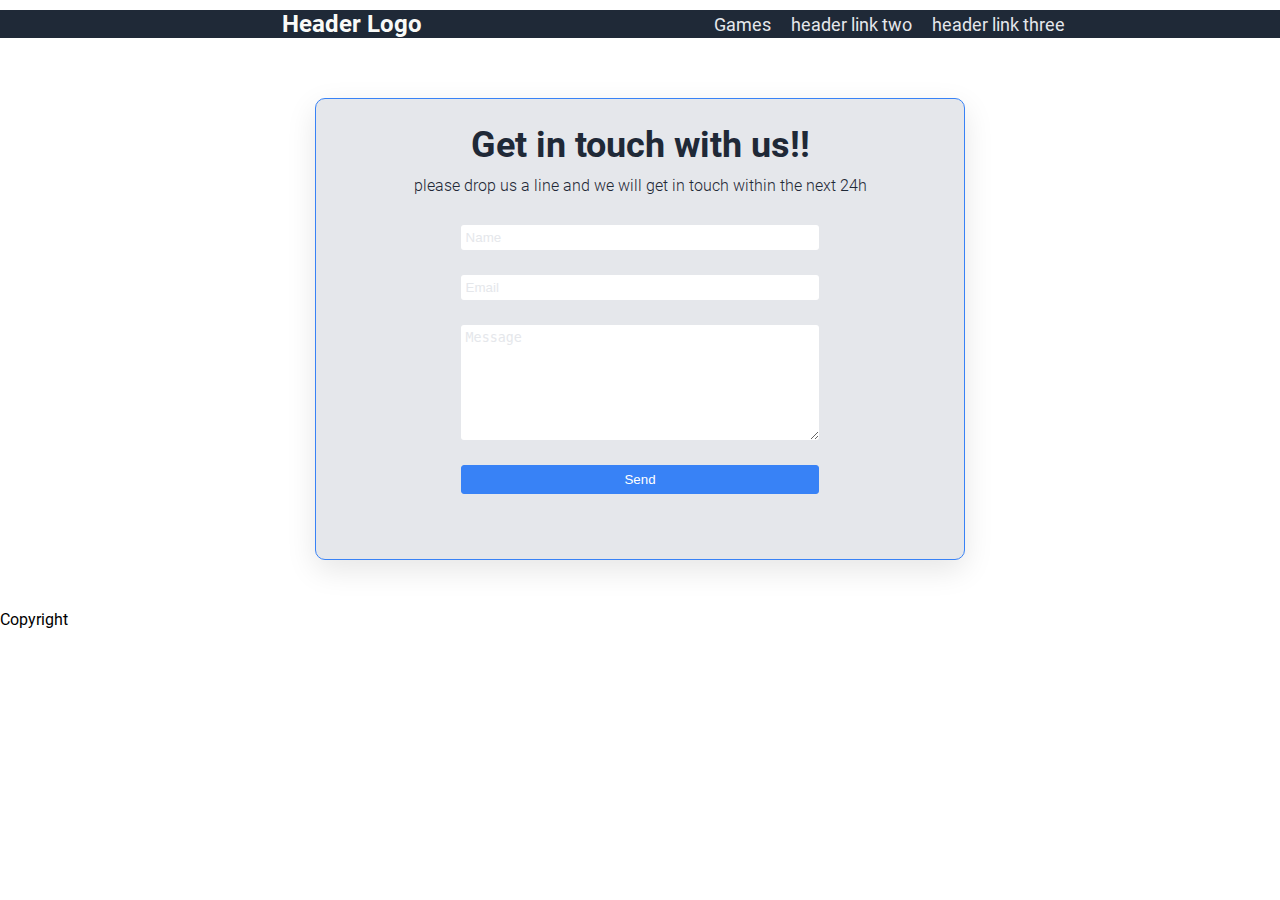
==== contact.html @ ea9121c8 "contact form commit" ====
<!DOCTYPE html>
<html lang="en">
<head>
    <meta charset="UTF-8">
    <meta name="viewport" content="width=device-width, initial-scale=1.0">
    <link rel="stylesheet" href="https://necolas.github.io/normalize.css/8.0.1/normalize.css">
    <link rel="stylesheet" href="./css/contact.css">
    <title>Contact Page</title>
</head>
<body>
    <header>
        <nav class="navbar">
            <div class="logo">
                <a href="index.html">Header Logo</a>
            </div>
            <ul class="menu">
                <li><a href="#">Games</a></li>
                <li><a href="#">header link two</a></li>
                <li><a href="#">header link three</a></li>
            </ul>
        </nav>
    </header>
    <main>
        <div class="form-container">
            <div class="header-form">
                <h2> Get in touch with us!! </h2> 
                <p> please drop us a line and we will get in touch within the next 24h</p>
            </div>
            <div class="contact-form">
                <form action="" method="POST" class="formulario">
                    <input class="control-name" type="text" name="name" id="name" placeholder="Name" required>
                    <input class="control-email" type="email" name="email" id="email" placeholder="Email" pattern="^([a-zA-Z0-9_\-\.]+)@([a-zA-Z0-9_\-\.]+)\.([a-zA-Z]{2,5})$" required>
                    <textarea class="control-message" type="content" name="message" id="message" placeholder="Message" rows="7" required></textarea>
                    <input class="submit-button" type="submit" value="Send">
                </form>
            </div>
        </div>    
    </main>

    <footer>
        <p>Copyright</p>
    </footer>
</body>
</html>
---- css/contact.css ----
@import url("fonts.css");
@import url("colors.css");
@import url("base.css");

.form-container {
    background: #E5E7EB;
    box-shadow: 0 10px 30px rgb(0 0 0 / 10%);
    padding: 25px;
    display: flex;
    max-width: 650px;
    margin: 50px auto;
    flex-direction: column;
    border: solid 1px var(--blue);
    border-radius: 10px;
    align-items: center;
}

.header-form {
    text-align: center;
}

.header-form h2 {
    color: var(--dark_blue);
    font-size: 36px;
    margin-bottom: 10px;
}

.header-form p {
    color: var(--dark_blue);
    font-size: 16px;
    font-weight: 300;
}

.contact-form {
    width: 60%;
}

.formulario {
    padding-top: 30px;
    padding-bottom: 30px;
    display: flex;
    flex-direction: column;
}

.control-name, .control-email, .control-message {
    background:white;
    border-radius: 3px;
    color: var(--light_gray);
    border-style: none;
    margin-bottom: 25px;
    padding: 5px 5px 5px 5px;
    outline-color: var(--blue);
    width: 100%;
}

.control-name::placeholder {
    color: var(--light_gray);
}

.control-email::placeholder {
    color: var(--light_gray);
}

.control-message::placeholder {
    color: var(--light_gray);
}

.submit-button {
    background: var(--blue);
    border-radius: 3px;
    border:solid 1px var(--blue);
    color: white;
    margin-bottom: 10px;
    padding: 6px;
    float: right;
}
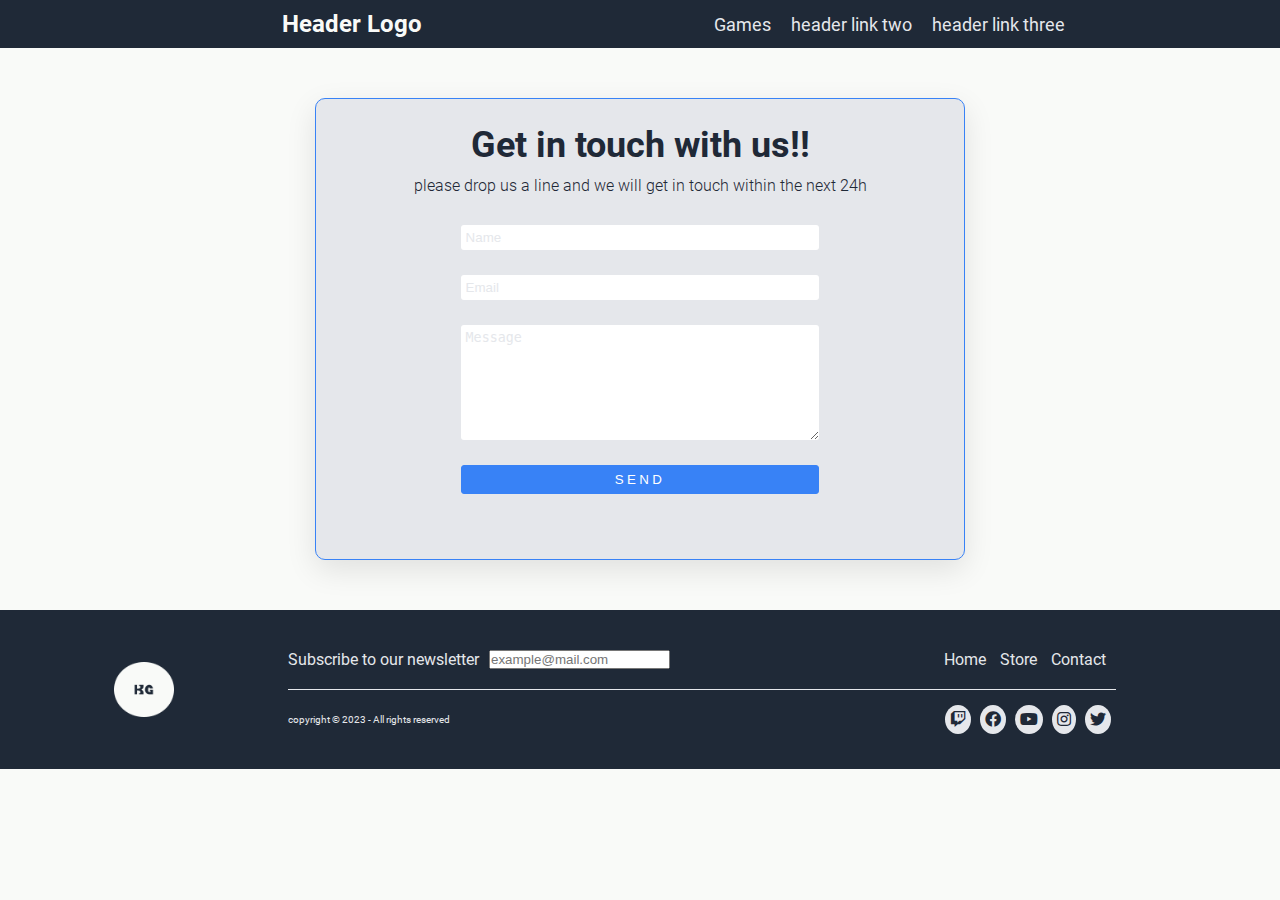
==== commit 66622e68: "footer added" ====
--- a/contact.html
+++ b/contact.html
@@ -4,6 +4,7 @@
     <meta charset="UTF-8">
     <meta name="viewport" content="width=device-width, initial-scale=1.0">
     <link rel="stylesheet" href="https://necolas.github.io/normalize.css/8.0.1/normalize.css">
+    <link rel="stylesheet" href="https://use.fontawesome.com/releases/v5.0.10/css/all.css">
     <link rel="stylesheet" href="./css/contact.css">
     <title>Contact Page</title>
 </head>
@@ -36,9 +37,36 @@
             </div>
         </div>    
     </main>
-
-    <footer>
-        <p>Copyright</p>
+    <footer class="footer">
+        <div class="f-logo-container">
+            <img src="./img/logo - circle.png" alt="logo Kreativstorm Games">
+        </div>
+        <div class="f-links-container">
+            <div class="f-first-row">
+                <div class="newsletter-container">
+                    <p>Subscribe to our newsletter</p>
+                    <input type="text" placeholder="example@mail.com">
+                </div>
+                <div class="footer-links">
+                    <a href="./index.html">Home</a>
+                    <a href="">Store</a>
+                    <a href="./contact.html">Contact</a>
+                </div>
+            </div>  
+            <div class="f-second-row"></div>
+            <div class="f-third-row">
+                <div class="copyright">
+                    <p>copyright © 2023 - All rights reserved</p>
+                </div>
+                <div class="social-media">
+                    <a href="https://www.twitch.tv/" target="_blank"><i class="fab fa-twitch"></i></a>
+                    <a href="https://www.facebook.com/" target="_blank"><i class="fab fa-facebook"></i></a>
+                    <a href="https://www.youtube.com" target="_blank"><i class="fab fa-youtube"></i></a>
+                    <a href="https://www.instagram.com/" target="_blank"><i class="fab fa-instagram"></i></a>
+                    <a href="https://twitter.com/" target="_blank"><i class="fab fa-twitter"></i></a>
+                </div>
+            </div>
+        </div>
     </footer>
 </body>
 </html>--- a/css/contact.css
+++ b/css/contact.css
@@ -73,4 +73,109 @@
     margin-bottom: 10px;
     padding: 6px;
     float: right;
+    text-transform: uppercase;
+    letter-spacing: 0.25em;
+    cursor: pointer;
+    transition: box-shadow 0.3s ease, transform 0.3s ease;
+}
+
+.submit-button:hover {
+    box-shadow: 0 2px 4px rgba(0, 0, 0, 0.5);
+    transform: scale(1.05);
+}
+
+/* footer */
+
+.footer {
+    background: var(--dark_blue_bg);
+    display: flex;
+    align-items: center;
+    justify-content: flex-start;
+    color: var(--light_gray);
+    font-size: 16px;
+    padding: 20px;  
+}
+
+.f-logo-container {
+    width: 20%;
+    display: flex;
+    align-items: center;
+    justify-content: center;
+}
+
+.f-logo-container img {
+    width: 60px;
+}
+
+.f-links-container {
+    width: 70%;
+    display: flex;
+    flex-direction: column;
+    padding: 20px;
+}
+
+.f-first-row {
+    display: flex;
+    justify-content: space-between;
+}
+
+.newsletter-container {
+    display: flex;
+    align-items: flex-end;
+}
+
+.newsletter-container p {
+    color: var(--light_gray);
+    font-size: 16px;
+    margin-right: 10px;
+}
+
+.newsletter-container:-ms-input-placeholder {
+    color: var(--light_gray);
+    font-size: 14px;
+}
+
+.footer-links a {
+    color: var(--light_gray);
+    font-size: 16px;
+    text-decoration: none;
+    margin-right: 10px;
+}
+
+.footer-links a:hover {
+    color: var(--blue);
+}
+
+.f-second-row {
+    background-color: var(--light_gray);
+    height: 1px;
+    margin: 20px 0px;
+}
+
+.f-third-row {
+    display: flex;
+    justify-content: space-between;
+    align-items: center;
+}
+
+.copyright p {
+    font-size: 10px;
+}
+
+.social-media a {
+    background-color: var(--light_gray);
+    border-radius: 100%;
+    padding: 5px;
+    margin-right: 5px;
+}
+
+.fa-twitch, .fa-facebook, .fa-youtube, .fa-instagram, .fa-twitter {
+    color: var(--dark_blue_bg);
+}
+
+.social-media a:hover {
+    background-color: var(--dark_blue_bg);
+}
+.fa-twitch:hover, .fa-facebook:hover, .fa-youtube:hover, .fa-instagram:hover, .fa-twitter:hover {
+    color: var(--blue);
 }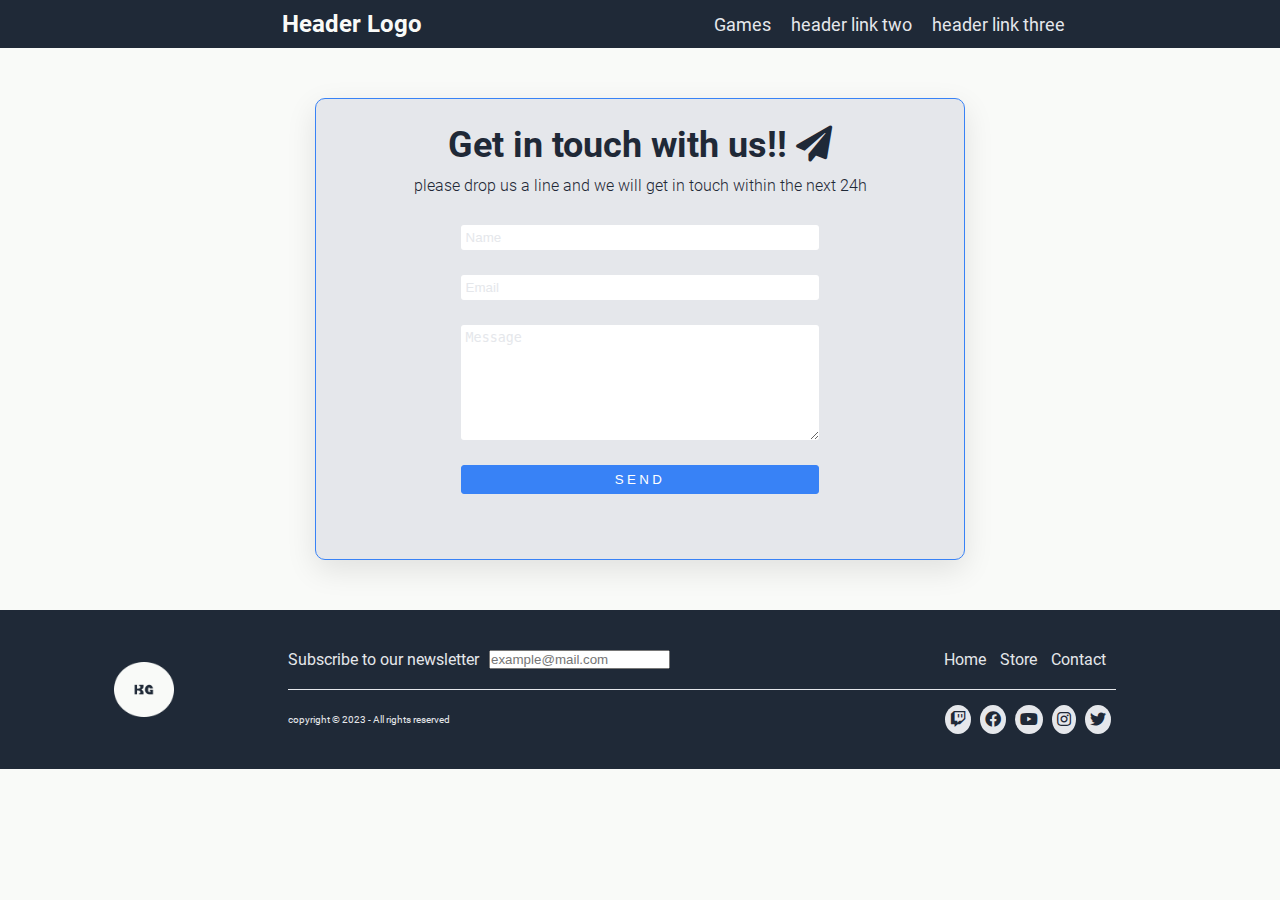
==== commit 00f8aefa: "paper-plane-icon added" ====
--- a/contact.html
+++ b/contact.html
@@ -24,7 +24,7 @@
     <main>
         <div class="form-container">
             <div class="header-form">
-                <h2> Get in touch with us!! </h2> 
+                <h2> Get in touch with us!! <i class="fas fa-paper-plane"></i> </h2> 
                 <p> please drop us a line and we will get in touch within the next 24h</p>
             </div>
             <div class="contact-form">
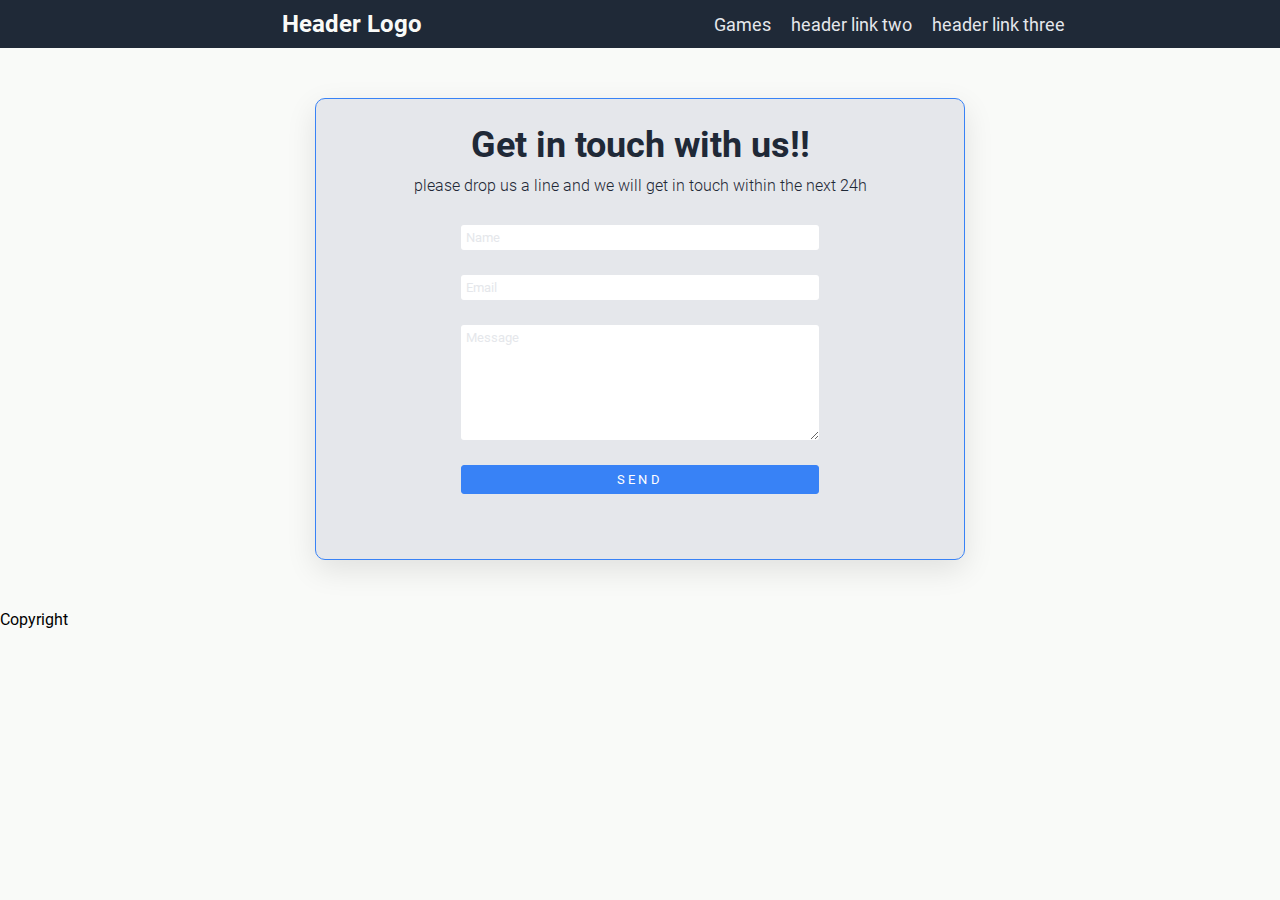
==== commit 407b485e: "changes" ====
--- a/contact.html
+++ b/contact.html
@@ -4,7 +4,6 @@
     <meta charset="UTF-8">
     <meta name="viewport" content="width=device-width, initial-scale=1.0">
     <link rel="stylesheet" href="https://necolas.github.io/normalize.css/8.0.1/normalize.css">
-    <link rel="stylesheet" href="https://use.fontawesome.com/releases/v5.0.10/css/all.css">
     <link rel="stylesheet" href="./css/contact.css">
     <title>Contact Page</title>
 </head>
@@ -24,7 +23,7 @@
     <main>
         <div class="form-container">
             <div class="header-form">
-                <h2> Get in touch with us!! <i class="fas fa-paper-plane"></i> </h2> 
+                <h2> Get in touch with us!! </h2> 
                 <p> please drop us a line and we will get in touch within the next 24h</p>
             </div>
             <div class="contact-form">
@@ -37,36 +36,8 @@
             </div>
         </div>    
     </main>
-    <footer class="footer">
-        <div class="f-logo-container">
-            <img src="./img/logo - circle.png" alt="logo Kreativstorm Games">
-        </div>
-        <div class="f-links-container">
-            <div class="f-first-row">
-                <div class="newsletter-container">
-                    <p>Subscribe to our newsletter</p>
-                    <input type="text" placeholder="example@mail.com">
-                </div>
-                <div class="footer-links">
-                    <a href="./index.html">Home</a>
-                    <a href="">Store</a>
-                    <a href="./contact.html">Contact</a>
-                </div>
-            </div>  
-            <div class="f-second-row"></div>
-            <div class="f-third-row">
-                <div class="copyright">
-                    <p>copyright © 2023 - All rights reserved</p>
-                </div>
-                <div class="social-media">
-                    <a href="https://www.twitch.tv/" target="_blank"><i class="fab fa-twitch"></i></a>
-                    <a href="https://www.facebook.com/" target="_blank"><i class="fab fa-facebook"></i></a>
-                    <a href="https://www.youtube.com" target="_blank"><i class="fab fa-youtube"></i></a>
-                    <a href="https://www.instagram.com/" target="_blank"><i class="fab fa-instagram"></i></a>
-                    <a href="https://twitter.com/" target="_blank"><i class="fab fa-twitter"></i></a>
-                </div>
-            </div>
-        </div>
+    <footer>
+        <p>Copyright</p>
     </footer>
 </body>
 </html>--- a/css/contact.css
+++ b/css/contact.css
@@ -3,7 +3,7 @@
 @import url("base.css");
 
 .form-container {
-    background: #E5E7EB;
+    background: var(--light_gray);
     box-shadow: 0 10px 30px rgb(0 0 0 / 10%);
     padding: 25px;
     display: flex;
@@ -83,99 +83,3 @@
     box-shadow: 0 2px 4px rgba(0, 0, 0, 0.5);
     transform: scale(1.05);
 }
-
-/* footer */
-
-.footer {
-    background: var(--dark_blue_bg);
-    display: flex;
-    align-items: center;
-    justify-content: flex-start;
-    color: var(--light_gray);
-    font-size: 16px;
-    padding: 20px;  
-}
-
-.f-logo-container {
-    width: 20%;
-    display: flex;
-    align-items: center;
-    justify-content: center;
-}
-
-.f-logo-container img {
-    width: 60px;
-}
-
-.f-links-container {
-    width: 70%;
-    display: flex;
-    flex-direction: column;
-    padding: 20px;
-}
-
-.f-first-row {
-    display: flex;
-    justify-content: space-between;
-}
-
-.newsletter-container {
-    display: flex;
-    align-items: flex-end;
-}
-
-.newsletter-container p {
-    color: var(--light_gray);
-    font-size: 16px;
-    margin-right: 10px;
-}
-
-.newsletter-container:-ms-input-placeholder {
-    color: var(--light_gray);
-    font-size: 14px;
-}
-
-.footer-links a {
-    color: var(--light_gray);
-    font-size: 16px;
-    text-decoration: none;
-    margin-right: 10px;
-}
-
-.footer-links a:hover {
-    color: var(--blue);
-}
-
-.f-second-row {
-    background-color: var(--light_gray);
-    height: 1px;
-    margin: 20px 0px;
-}
-
-.f-third-row {
-    display: flex;
-    justify-content: space-between;
-    align-items: center;
-}
-
-.copyright p {
-    font-size: 10px;
-}
-
-.social-media a {
-    background-color: var(--light_gray);
-    border-radius: 100%;
-    padding: 5px;
-    margin-right: 5px;
-}
-
-.fa-twitch, .fa-facebook, .fa-youtube, .fa-instagram, .fa-twitter {
-    color: var(--dark_blue_bg);
-}
-
-.social-media a:hover {
-    background-color: var(--dark_blue_bg);
-}
-.fa-twitch:hover, .fa-facebook:hover, .fa-youtube:hover, .fa-instagram:hover, .fa-twitter:hover {
-    color: var(--blue);
-}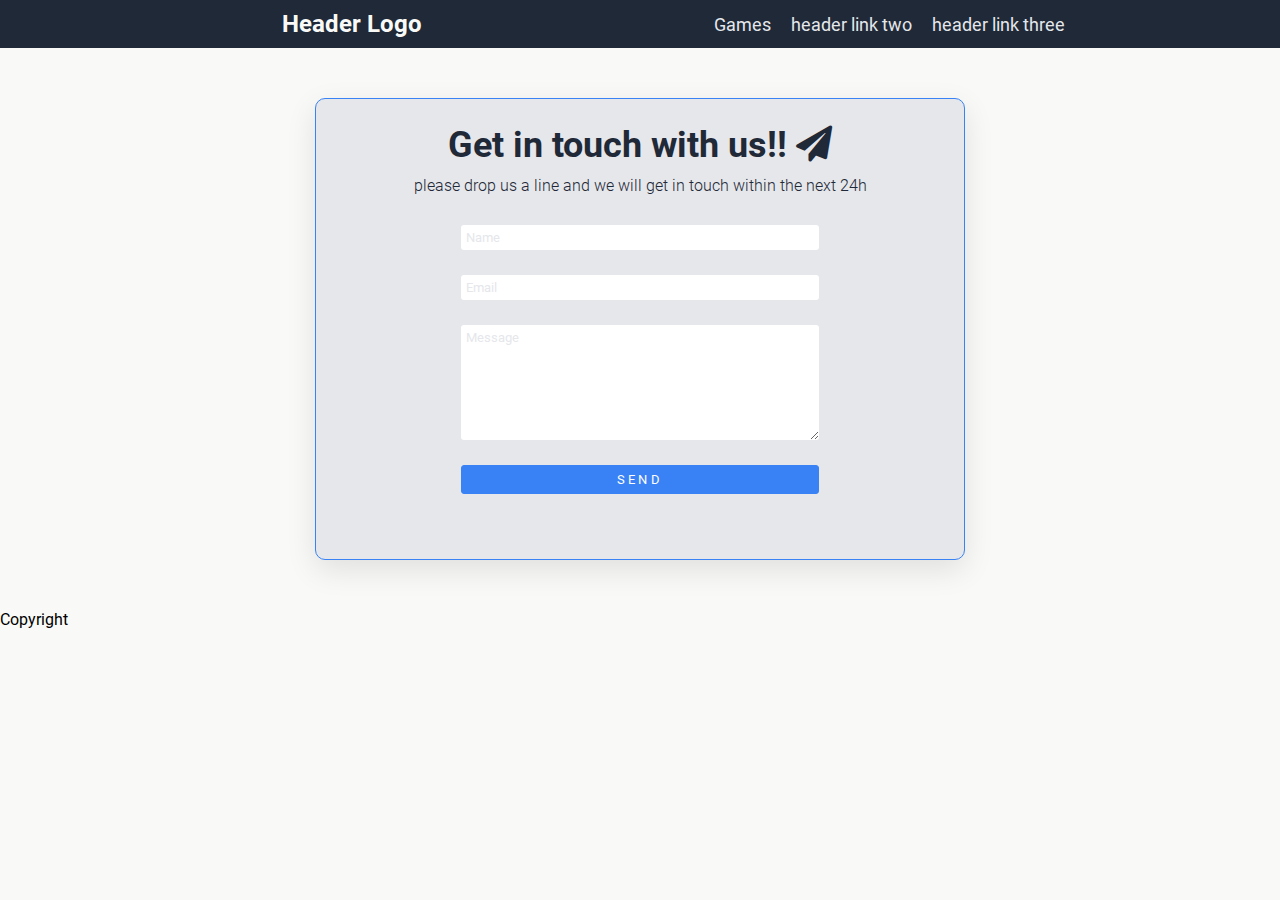
==== commit 111162d9: "Merge branch 'Backup'" ====
--- a/contact.html
+++ b/contact.html
@@ -4,6 +4,7 @@
     <meta charset="UTF-8">
     <meta name="viewport" content="width=device-width, initial-scale=1.0">
     <link rel="stylesheet" href="https://necolas.github.io/normalize.css/8.0.1/normalize.css">
+    <link rel="stylesheet" href="https://use.fontawesome.com/releases/v5.0.10/css/all.css">
     <link rel="stylesheet" href="./css/contact.css">
     <title>Contact Page</title>
 </head>
@@ -23,7 +24,7 @@
     <main>
         <div class="form-container">
             <div class="header-form">
-                <h2> Get in touch with us!! </h2> 
+                <h2> Get in touch with us!! <i class="fas fa-paper-plane"></i> </h2> 
                 <p> please drop us a line and we will get in touch within the next 24h</p>
             </div>
             <div class="contact-form">
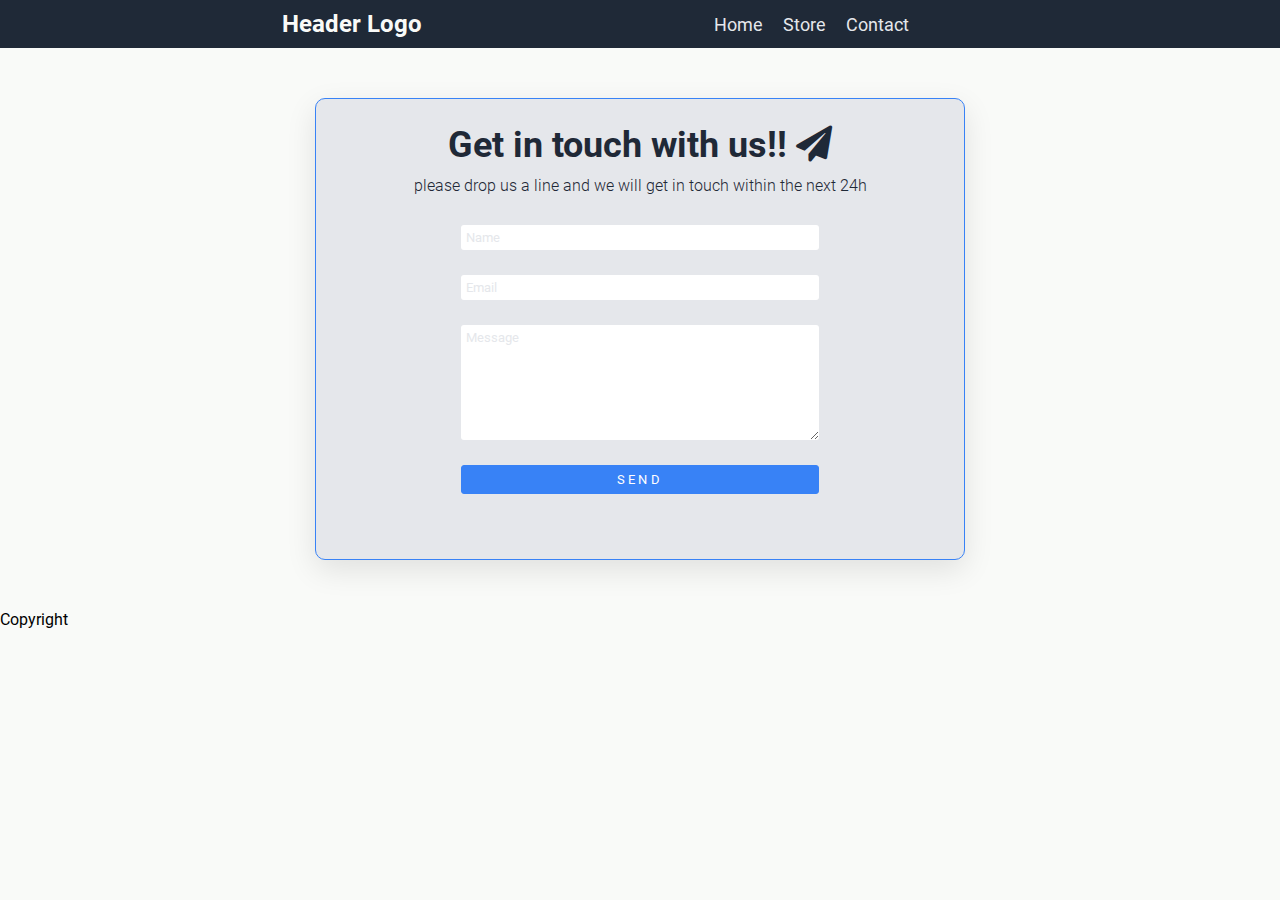
==== commit 1411e902: "changes" ====
--- a/contact.html
+++ b/contact.html
@@ -15,9 +15,9 @@
                 <a href="index.html">Header Logo</a>
             </div>
             <ul class="menu">
-                <li><a href="#">Games</a></li>
-                <li><a href="#">header link two</a></li>
-                <li><a href="#">header link three</a></li>
+                <li><a href="index.html">Home</a></li>
+                <li><a href="store.html">Store</a></li>
+                <li><a href="contact.html">Contact</a></li>
             </ul>
         </nav>
     </header>
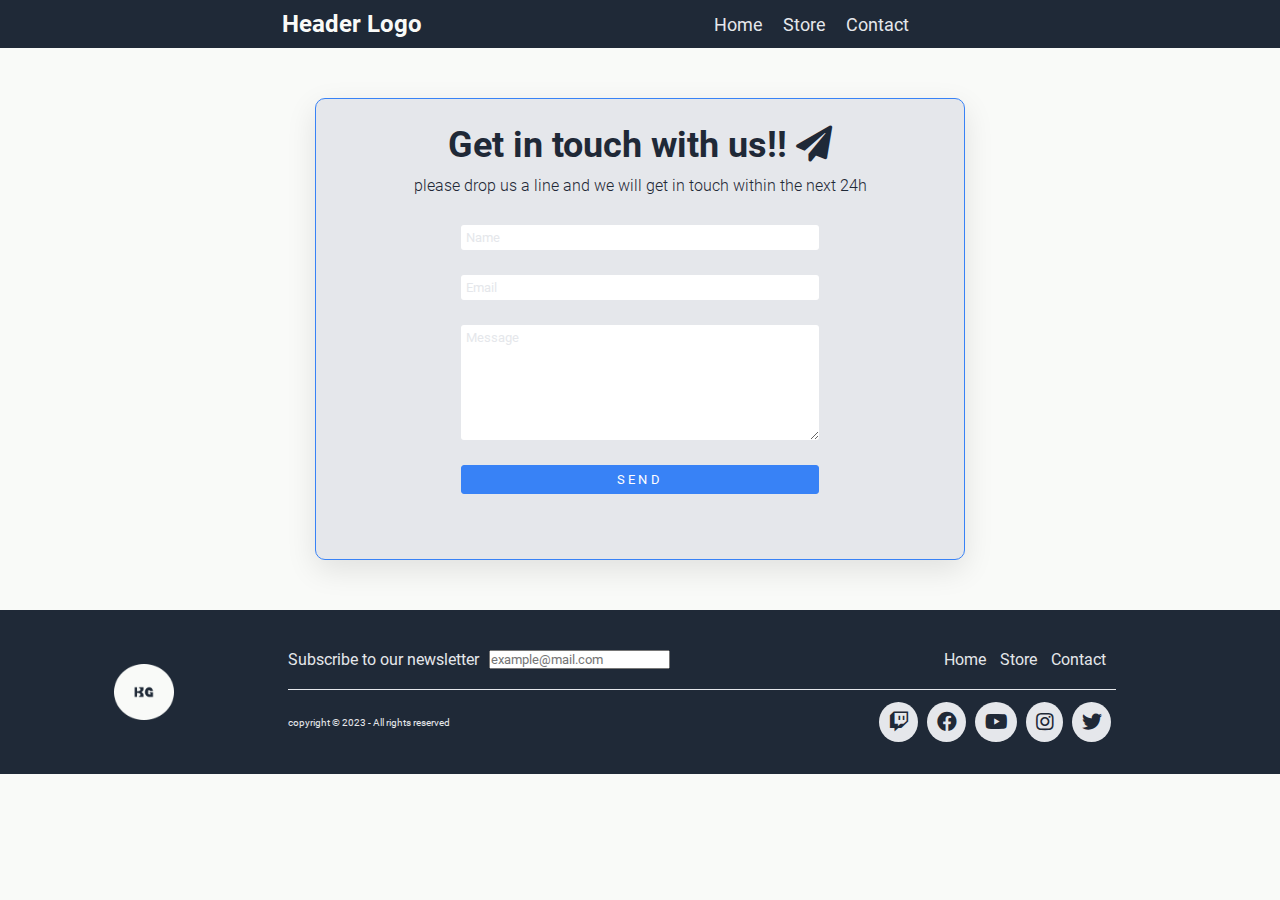
==== commit 0658ac45: "Footer fixed" ====
--- a/contact.html
+++ b/contact.html
@@ -37,8 +37,36 @@
             </div>
         </div>    
     </main>
-    <footer>
-        <p>Copyright</p>
+    <footer class="footer">
+        <div class="f-logo-container">
+            <img src="./img/logo - circle.png" alt="logo Kreativstorm Games">
+        </div>
+        <div class="f-links-container">
+            <div class="f-first-row">
+                <div class="newsletter-container">
+                    <p>Subscribe to our newsletter</p>
+                    <input type="text" placeholder="example@mail.com">
+                </div>
+                <div class="footer-links">
+                    <a href="./index.html">Home</a>
+                    <a href="store.html">Store</a>
+                    <a href="./contact.html">Contact</a>
+                </div>
+            </div>  
+            <div class="f-second-row"></div>
+            <div class="f-third-row">
+                <div class="copyright">
+                    <p>copyright © 2023 - All rights reserved</p>
+                </div>
+                <div class="social-media">
+                    <a href="https://www.twitch.tv/" target="_blank"><i class="fab fa-twitch"></i></a>
+                    <a href="https://www.facebook.com/" target="_blank"><i class="fab fa-facebook"></i></a>
+                    <a href="https://www.youtube.com" target="_blank"><i class="fab fa-youtube"></i></a>
+                    <a href="https://www.instagram.com/" target="_blank"><i class="fab fa-instagram"></i></a>
+                    <a href="https://twitter.com/" target="_blank"><i class="fab fa-twitter"></i></a>
+                </div>
+            </div>
+        </div>
     </footer>
 </body>
 </html>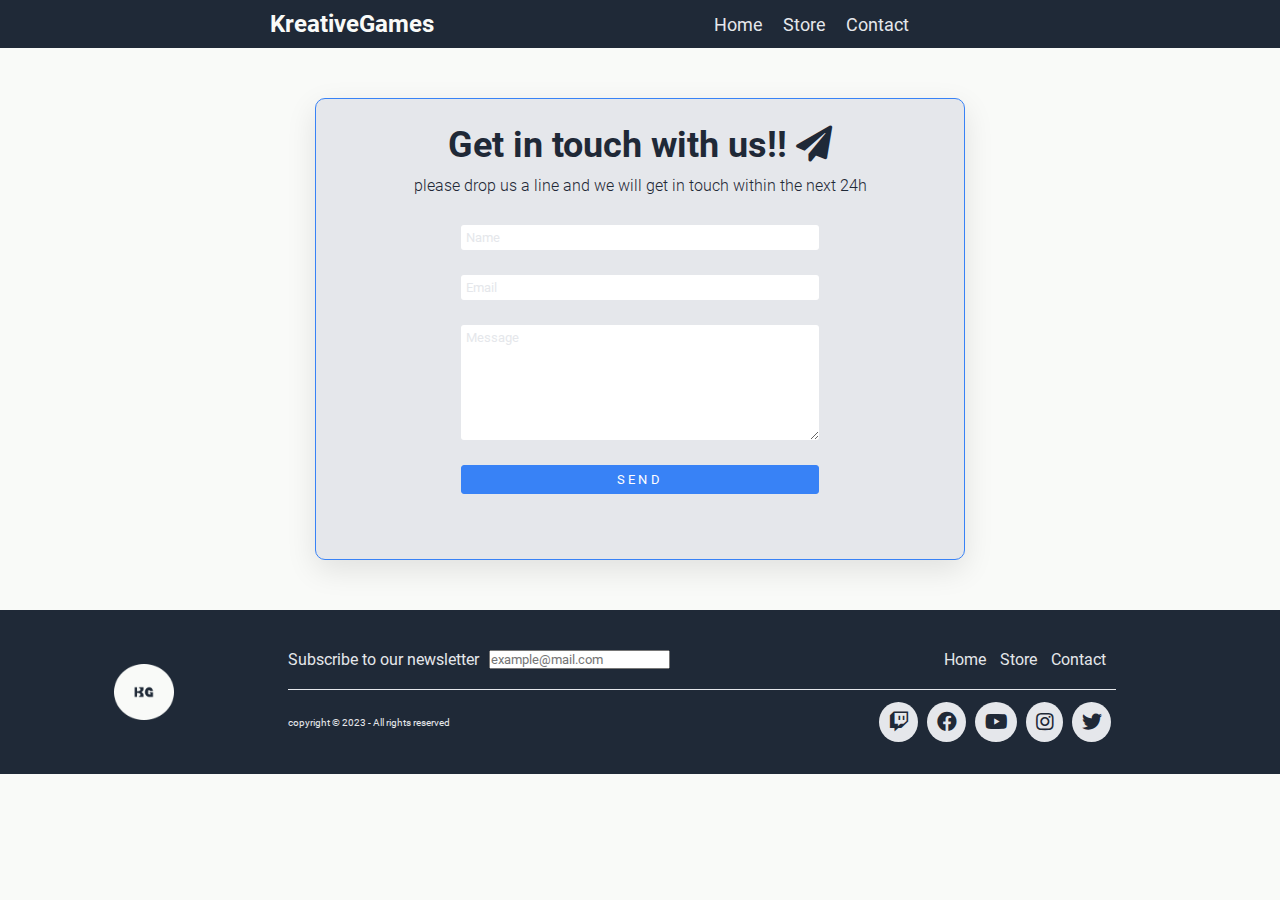
==== commit a1abb404: "Merge" ====
--- a/contact.html
+++ b/contact.html
@@ -12,7 +12,7 @@
     <header>
         <nav class="navbar">
             <div class="logo">
-                <a href="index.html">Header Logo</a>
+                <a href="index.html">KreativeGames</a>
             </div>
             <ul class="menu">
                 <li><a href="index.html">Home</a></li>
